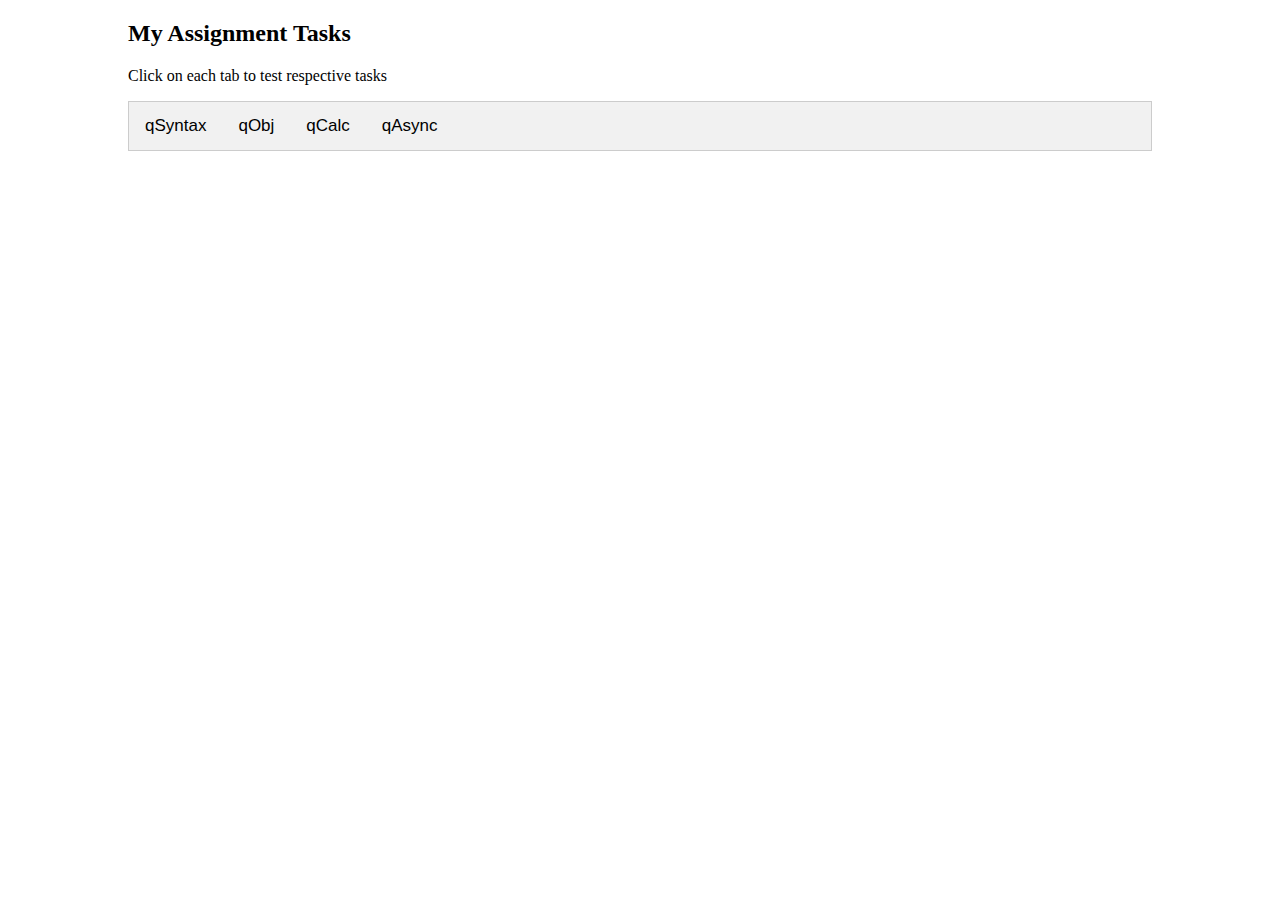
==== test.html @ 1739b771 "Added all html, css and js assignment files" ====
<!doctype html>
<html class="no-js" lang="">

<head>
  <meta charset="utf-8">
  <title></title>
  <meta content="" name="description">
  <meta content="width=device-width, initial-scale=1" name="viewport">
  <meta content="" property="og:title">
  <meta content="" property="og:type">
  <meta content="" property="og:url">
  <meta content="" property="og:image">
  <link href="test.css" rel="stylesheet">
  <meta content="#fafafa" name="theme-color">
</head>

<body>
<div class="container" style="width: 80%; margin: auto">
  <h2>My Assignment Tasks</h2>
  <p>Click on each tab to test respective tasks</p>
  <div class="tab">
    <button class="tablinks" onclick="openTab(event, 'qSyntax')">qSyntax</button>
    <button class="tablinks" onclick="openTab(event, 'qObj')">qObj</button>
    <button class="tablinks" onclick="openTab(event, 'qCalc')">qCalc</button>
    <button class="tablinks" onclick="openTab(event, 'qAsync')">qAsync</button>
  </div>
  <div class="tabcontent" id="qSyntax">
    <div class="container" style="width: 95%; margin: 25px auto 25px auto;">
      <div class="header" id="myDIV">
        <h2 style="margin:5px">My To Do List</h2>
        <input id="myInput" placeholder="Title..." type="text">
        <span class="addBtn" onclick="newElement()">Add</span>
      </div>
      <ul id="myUL">
        <li>Hit the gym</li>
        <li class="checked">Pay bills</li>
        <li>Meet George</li>
        <li>Buy eggs</li>
        <li>Read a book</li>
        <li>Organize office</li>
      </ul>
    </div>
  </div>

  <div class="tabcontent" id="qObj">
    <h3>Calculator</h3>
    <table id="qObj-table">
    </table>
  </div>

  <div class="tabcontent" id="qCalc">
    <h3>Calculator</h3>
    <input id="number" name="number" type="number">
    <button onclick="addNumber()">Add</button>
    <button onclick="subNumber()">Subtract</button>
    <h4>Total Value: <span id="total_value">0</span></h4>
  </div>

  <div class="tabcontent" id="qAsync">
    <h3>Running Async Function</h3>
    <p>Please wait for 11.5 Seconds.</p>
    <h4>Value printed after 11.5 Seconds: <span id="async_value" style="color: red">waiting.....</span></h4>
  </div>
</div>
<script src="learn.js"></script>
<script src="test.js"></script>
</body>

</html>
---- test.css ----
body {
    margin: 0;
    min-width: 250px;
}

* {
    box-sizing: border-box;
}

/* Style the tab */
.tab {
    overflow: hidden;
    border: 1px solid #ccc;
    background-color: #f1f1f1;
}

/* Style the buttons inside the tab */
.tab button {
    background-color: inherit;
    float: left;
    border: none;
    outline: none;
    cursor: pointer;
    padding: 14px 16px;
    transition: 0.3s;
    font-size: 17px;
}

/* Change background color of buttons on hover */
.tab button:hover {
    background-color: #ddd;
}

/* Create an active/current tablink class */
.tab button.active {
    background-color: #ccc;
}

/* Style the tab content */
.tabcontent {
    display: none;
    padding: 6px 12px;
    border: 1px solid #ccc;
    border-top: none;
}


/* css for to do list */

/* Remove margins and padding from the list */
ul {
    margin: 0;
    padding: 0;
}

/* Style the list items */
ul li {
    cursor: pointer;
    position: relative;
    padding: 12px 8px 12px 40px;
    list-style-type: none;
    background: #eee;
    font-size: 18px;
    transition: 0.2s;

    /* make the list items unselectable */
    -webkit-user-select: none;
    -moz-user-select: none;
    -ms-user-select: none;
    user-select: none;
}

/* Set all odd list items to a different color (zebra-stripes) */
ul li:nth-child(odd) {
    background: #f9f9f9;
}

/* Darker background-color on hover */
ul li:hover {
    background: #ddd;
}

/* When clicked on, add a background color and strike out text */
ul li.checked {
    background: #888;
    color: #fff;
    text-decoration: line-through;
}

/* Add a "checked" mark when clicked on */
ul li.checked::before {
    content: '';
    position: absolute;
    border-color: #fff;
    border-style: solid;
    border-width: 0 2px 2px 0;
    top: 10px;
    left: 16px;
    transform: rotate(45deg);
    height: 15px;
    width: 7px;
}

/* Style the close button */
.close {
    position: absolute;
    right: 0;
    top: 0;
    padding: 12px 16px 12px 16px;
}

.close:hover {
    background-color: #f44336;
    color: white;
}

/* Style the header */
.header {
    background-color: #f44336;
    padding: 30px 40px;
    color: white;
    text-align: center;
}

/* Clear floats after the header */
.header:after {
    content: "";
    display: table;
    clear: both;
}

/* Style the input */
#qSyntax input {
    margin: 0;
    border: none;
    border-radius: 0;
    width: 75%;
    padding: 10px;
    float: left;
    font-size: 16px;
}

/* Style the "Add" button */
.addBtn {
    padding: 10px;
    width: 25%;
    background: #d9d9d9;
    color: #555;
    float: left;
    text-align: center;
    font-size: 16px;
    cursor: pointer;
    transition: 0.3s;
    border-radius: 0;
}

.addBtn:hover {
    background-color: #bbb;
}

/*
table
 */
table {
    font-family: arial, sans-serif;
    border-collapse: collapse;
    width: 100%;
}

td, th {
    border: 1px solid #dddddd;
    text-align: left;
    padding: 8px;
}

tr:nth-child(even) {
    background-color: #dddddd;
}
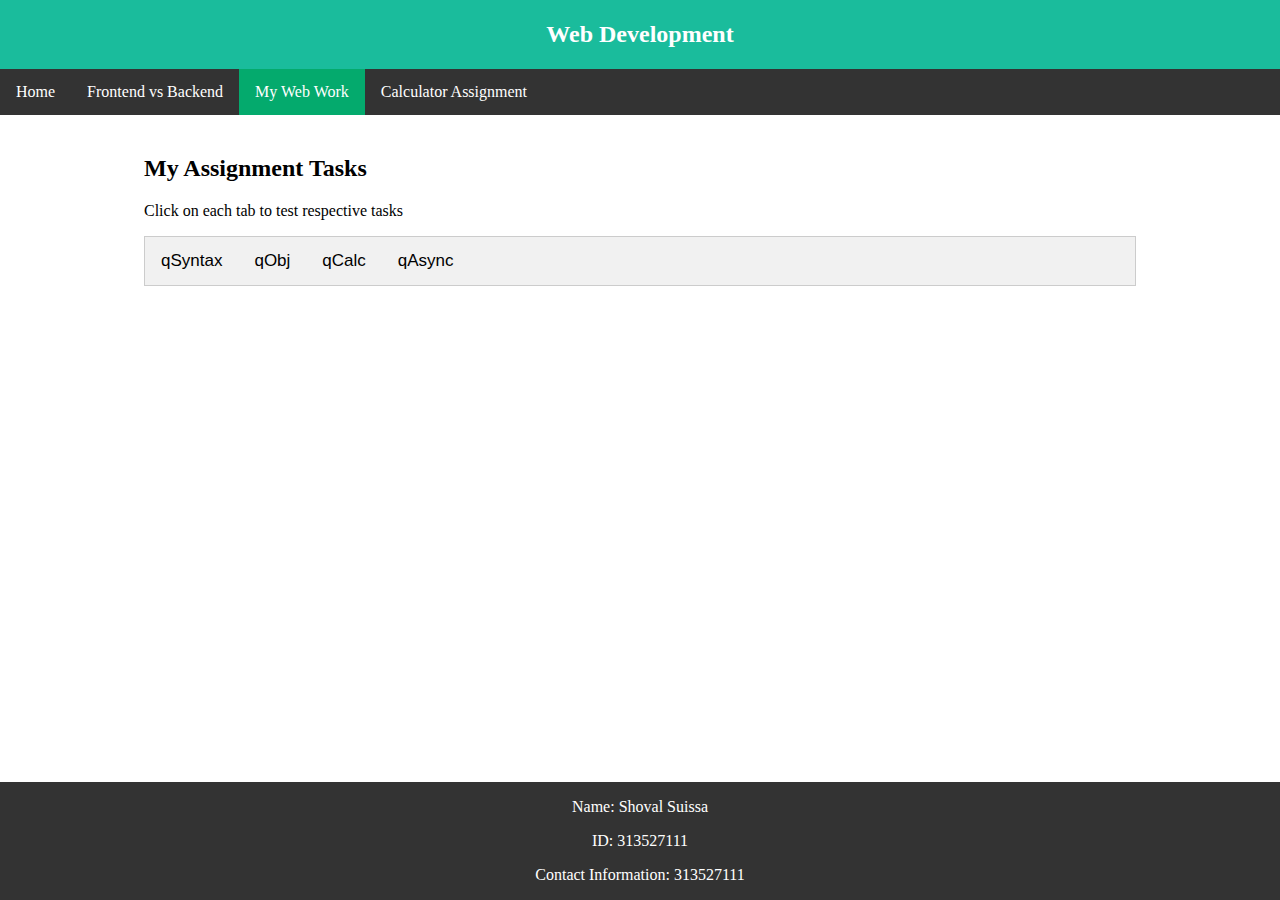
==== commit d186e116: "Added a web layout with more pages and a calculator" ====
--- a/test.html
+++ b/test.html
@@ -1,20 +1,25 @@
 <!doctype html>
 <html class="no-js" lang="">
-
 <head>
   <meta charset="utf-8">
-  <title></title>
-  <meta content="" name="description">
-  <meta content="width=device-width, initial-scale=1" name="viewport">
-  <meta content="" property="og:title">
-  <meta content="" property="og:type">
-  <meta content="" property="og:url">
-  <meta content="" property="og:image">
+  <title>My Web Work</title>
+  <link href="index.css" rel="stylesheet">
   <link href="test.css" rel="stylesheet">
-  <meta content="#fafafa" name="theme-color">
 </head>
 
 <body>
+
+<div class="header main-header">
+  <h1>Web Development</h1>
+</div>
+<ul class="nav-bar">
+  <li><a href="index.html">Home</a></li>
+  <li><a href="comparison.html">Frontend vs Backend</a></li>
+  <li><a class="active" href="test.html">My Web Work</a></li>
+  <li><a href="calculator.html">Calculator Assignment</a></li>
+</ul>
+
+<div class="content assignment-3">
 <div class="container" style="width: 80%; margin: auto">
   <h2>My Assignment Tasks</h2>
   <p>Click on each tab to test respective tasks</p>
@@ -29,7 +34,7 @@
       <div class="header" id="myDIV">
         <h2 style="margin:5px">My To Do List</h2>
         <input id="myInput" placeholder="Title..." type="text">
-        <span class="addBtn" onclick="newElement()">Add</span>
+        <span class="addBtn" onclick="toDoList.createListElement()">Add</span>
       </div>
       <ul id="myUL">
         <li>Hit the gym</li>
@@ -62,6 +67,12 @@
     <h4>Value printed after 11.5 Seconds: <span id="async_value" style="color: red">waiting.....</span></h4>
   </div>
 </div>
+</div>
+<div class="footer">
+  <p>Name: Shoval Suissa</p>
+  <p>ID: 313527111</p>
+  <p>Contact Information: 313527111</p>
+</div>
 <script src="learn.js"></script>
 <script src="test.js"></script>
 </body>
--- a/index.css
+++ b/index.css
@@ -0,0 +1,121 @@
+
+body {
+    margin: 0;
+}
+
+* {
+    box-sizing: border-box;
+}
+
+.header.main-header {
+    padding: 5px;
+    text-align: center;
+    background: #1abc9c;
+    color: white;
+    font-size: 12px;
+}
+
+.content {
+    padding: 20px;
+}
+
+/*
+navbar
+ */
+
+ul.nav-bar {
+    list-style-type: none;
+    margin: 0;
+    padding: 0;
+    overflow: hidden;
+    background-color: #333;
+    top: 0;
+    width: 100%;
+}
+
+ul.nav-bar li {
+    float: left;
+}
+
+ul.nav-bar li a {
+    display: block;
+    color: white;
+    text-align: center;
+    padding: 14px 16px;
+    text-decoration: none;
+}
+
+ul.nav-bar li a:hover:not(.active) {
+    background-color: #111;
+}
+
+ul.nav-bar .active {
+    background-color: #04AA6D;
+}
+
+/**
+column
+ */
+/* Create three equal columns that floats next to each other */
+.column {
+    float: left;
+    width: 33.33%;
+    padding: 10px;
+    height: 300px; /* Should be removed. Only for demonstration */
+}
+
+.row:after {
+    content: "";
+    display: table;
+    clear: both;
+}
+
+/*
+button
+ */
+button:active {
+    background-color: #1abc9c;
+}
+
+/*
+comparison table
+ */
+table.comparison-table {
+    width: 100%;
+}
+
+table.comparison-table, th, td {
+    border: 1px solid #333;
+    border-collapse: collapse;
+}
+
+table.comparison-table th, td {
+    padding: 15px;
+    text-align: left;
+}
+
+#t01 tr:nth-child(even) {
+    background-color: #eee;
+}
+
+#t01 tr:nth-child(odd) {
+    background-color: #fff;
+}
+
+#t01 th {
+    background-color: #333;
+    color: white;
+}
+
+/*
+footer
+ */
+.footer {
+    position: fixed;
+    left: 0;
+    bottom: 0;
+    width: 100%;
+    background-color: #333;
+    color: white;
+    text-align: center;
+}--- a/test.css
+++ b/test.css
@@ -1,21 +1,12 @@
-body {
-    margin: 0;
-    min-width: 250px;
-}
-
-* {
-    box-sizing: border-box;
-}
-
 /* Style the tab */
-.tab {
+.assignment-3 .tab {
     overflow: hidden;
     border: 1px solid #ccc;
     background-color: #f1f1f1;
 }
 
 /* Style the buttons inside the tab */
-.tab button {
+.assignment-3 .tab button {
     background-color: inherit;
     float: left;
     border: none;
@@ -27,17 +18,17 @@
 }
 
 /* Change background color of buttons on hover */
-.tab button:hover {
+.assignment-3 .tab button:hover {
     background-color: #ddd;
 }
 
 /* Create an active/current tablink class */
-.tab button.active {
+.assignment-3 .tab button.active {
     background-color: #ccc;
 }
 
 /* Style the tab content */
-.tabcontent {
+.assignment-3 .tabcontent {
     display: none;
     padding: 6px 12px;
     border: 1px solid #ccc;
@@ -48,13 +39,13 @@
 /* css for to do list */
 
 /* Remove margins and padding from the list */
-ul {
+.assignment-3 ul {
     margin: 0;
     padding: 0;
 }
 
 /* Style the list items */
-ul li {
+.assignment-3 ul li {
     cursor: pointer;
     position: relative;
     padding: 12px 8px 12px 40px;
@@ -71,24 +62,24 @@
 }
 
 /* Set all odd list items to a different color (zebra-stripes) */
-ul li:nth-child(odd) {
+.assignment-3 ul li:nth-child(odd) {
     background: #f9f9f9;
 }
 
 /* Darker background-color on hover */
-ul li:hover {
+.assignment-3 ul li:hover {
     background: #ddd;
 }
 
 /* When clicked on, add a background color and strike out text */
-ul li.checked {
+.assignment-3 ul li.checked {
     background: #888;
     color: #fff;
     text-decoration: line-through;
 }
 
 /* Add a "checked" mark when clicked on */
-ul li.checked::before {
+.assignment-3 ul li.checked::before {
     content: '';
     position: absolute;
     border-color: #fff;
@@ -102,28 +93,28 @@
 }
 
 /* Style the close button */
-.close {
+.assignment-3 .close {
     position: absolute;
     right: 0;
     top: 0;
     padding: 12px 16px 12px 16px;
 }
 
-.close:hover {
+.assignment-3 .close:hover {
     background-color: #f44336;
     color: white;
 }
 
 /* Style the header */
-.header {
-    background-color: #f44336;
+.assignment-3 .header {
+    background-color: #333;
     padding: 30px 40px;
     color: white;
     text-align: center;
 }
 
 /* Clear floats after the header */
-.header:after {
+.assignment-3 .header:after {
     content: "";
     display: table;
     clear: both;
@@ -141,7 +132,7 @@
 }
 
 /* Style the "Add" button */
-.addBtn {
+.assignment-3 .addBtn {
     padding: 10px;
     width: 25%;
     background: #d9d9d9;
@@ -154,25 +145,25 @@
     border-radius: 0;
 }
 
-.addBtn:hover {
+.assignment-3 .addBtn:hover {
     background-color: #bbb;
 }
 
 /*
 table
  */
-table {
+.assignment-3 table {
     font-family: arial, sans-serif;
     border-collapse: collapse;
     width: 100%;
 }
 
-td, th {
+.assignment-3 td, th {
     border: 1px solid #dddddd;
     text-align: left;
     padding: 8px;
 }
 
-tr:nth-child(even) {
+.assignment-3 tr:nth-child(even) {
     background-color: #dddddd;
 }